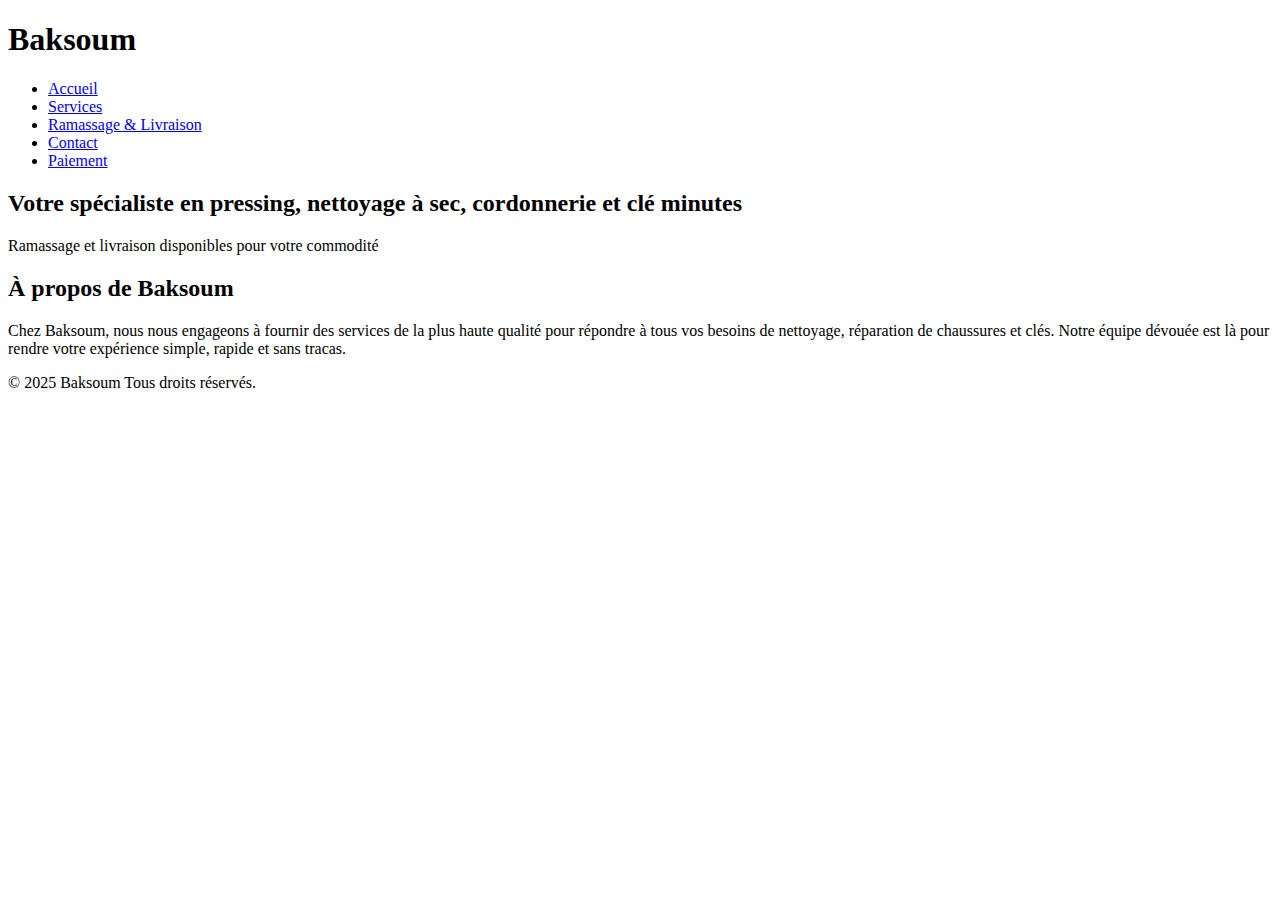
==== index.html @ 0d1cd8cf "Create index.html" ====
<!-- Page d'accueil (index.html) -->
<!DOCTYPE html>
<html lang="en">
<head>
    <meta charset="UTF-8">
    <meta name="viewport" content="width=device-width, initial-scale=1.0">
    <title>Baksoum - Accueil</title>
    <link rel="stylesheet" href="style.css">
</head>
<body>
    <header>
        <h1>Baksoum</h1>
        <nav>
            <ul>
                <li><a href="index.html">Accueil</a></li>
                <li><a href="services.html">Services</a></li>
                <li><a href="pickup.html">Ramassage & Livraison</a></li>
                <li><a href="contact.html">Contact</a></li>
                <li><a href="payment.html">Paiement</a></li>
            </ul>
        </nav>
    </header>

    <section class="hero">
        <h2>Votre spécialiste en pressing, nettoyage à sec, cordonnerie et clé minutes</h2>
        <p>Ramassage et livraison disponibles pour votre commodité</p>
    </section>

    <section class="about">
        <h2>À propos de Baksoum</h2>
        <p>Chez Baksoum, nous nous engageons à fournir des services de la plus haute qualité pour répondre à tous vos besoins de nettoyage, réparation de chaussures et clés. Notre équipe dévouée est là pour rendre votre expérience simple, rapide et sans tracas.</p>
    </section>

    <footer>
        <p>&copy; 2025 Baksoum Tous droits réservés.</p>
    </footer>
</body>
</html>
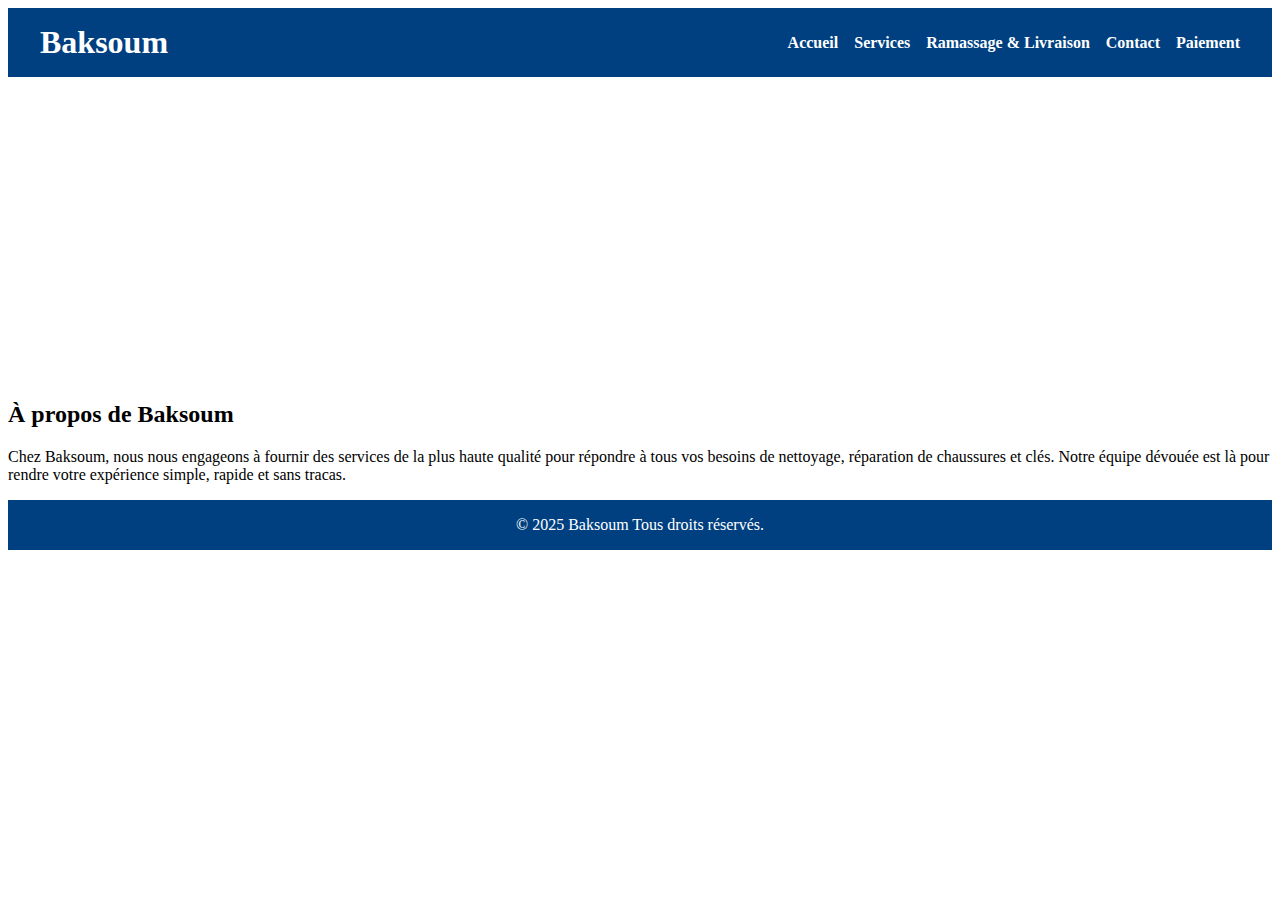
==== commit 5e66091b: "Update index.html" ====
--- a/index.html
+++ b/index.html
@@ -1,4 +1,3 @@
-<!-- Page d'accueil (index.html) -->
 <!DOCTYPE html>
 <html lang="en">
 <head>
--- a/style.css
+++ b/style.css
@@ -0,0 +1,129 @@
+<!-- Fichier CSS (style.css) -->
+body {
+    font-family: Arial, sans-serif;
+    margin: 0;
+    padding: 0;
+    background-color: #f8f9fa;
+}
+
+header {
+    background-color: #004080;
+    color: white;
+    padding: 1rem 2rem;
+    display: flex;
+    justify-content: space-between;
+    align-items: center;
+}
+
+header h1 {
+    margin: 0;
+}
+
+nav ul {
+    list-style-type: none;
+    margin: 0;
+    padding: 0;
+    display: flex;
+    flex-wrap: wrap;
+    gap: 1rem;
+}
+
+nav ul li {
+    display: inline;
+}
+
+nav ul li a {
+    text-decoration: none;
+    color: white;
+    font-weight: bold;
+}
+
+.hero {
+    background: url('https://via.placeholder.com/1200x400?text=Vitnet+-+Pressing+et+Nettoyage') no-repeat center center/cover;
+    color: white;
+    text-align: center;
+    padding: 5rem 2rem;
+}
+
+.hero h2 {
+    margin: 0;
+    font-size: 2.5rem;
+}
+
+.services {
+    padding: 2rem;
+}
+
+.services h2 {
+    text-align: center;
+    color: #004080;
+}
+
+.service-item {
+    display: flex;
+    flex-wrap: wrap;
+    margin: 2rem 0;
+}
+
+.service-item img {
+    width: 200px;
+    height: auto;
+    margin-right: 1rem;
+}
+
+.service-item div {
+    flex: 1;
+}
+
+.contact form {
+    display: flex;
+    flex-direction: column;
+    gap: 1rem;
+}
+
+.contact form input,
+.contact form textarea {
+    width: 100%;
+    padding: 0.5rem;
+    border: 1px solid #ccc;
+    border-radius: 4px;
+}
+
+.contact form button {
+    background-color: #004080;
+    color: white;
+    border: none;
+    padding: 0.5rem 1rem;
+    cursor: pointer;
+    border-radius: 4px;
+}
+
+.contact form button:hover {
+    background-color: #003366;
+}
+
+footer {
+    background-color: #004080;
+    color: white;
+    text-align: center;
+    padding: 1rem;
+}
+
+footer p {
+    margin: 0;
+}
+
+@media (max-width: 768px) {
+    .service-item {
+        flex-direction: column;
+        text-align: center;
+    }
+
+    .service-item img {
+        margin: 0 auto 1rem;
+    }
+
+    nav ul {
+        justify-content: center;
+    }
+}
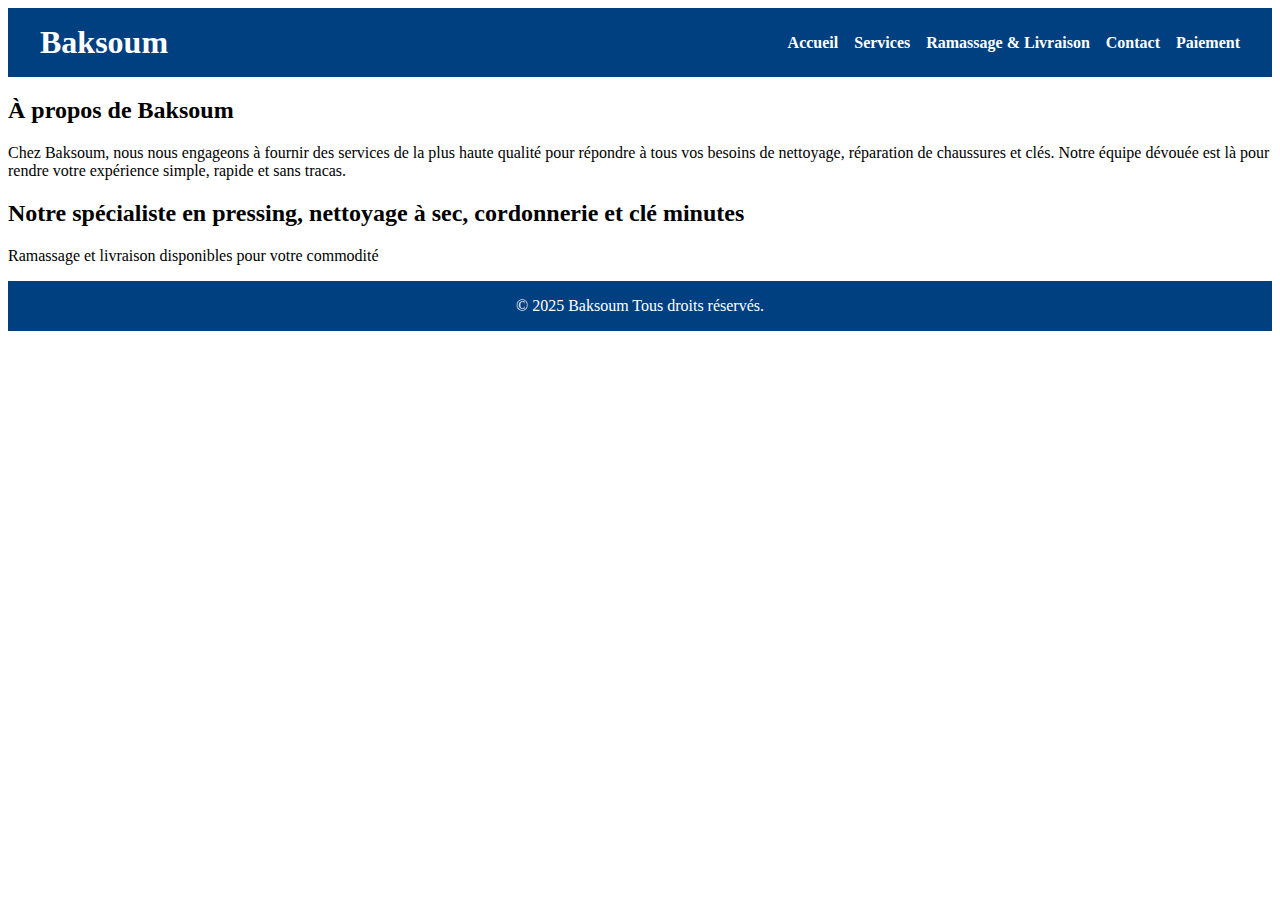
==== commit 0cb42d2b: "Update index.html" ====
--- a/index.html
+++ b/index.html
@@ -19,15 +19,13 @@
             </ul>
         </nav>
     </header>
-
-    <section class="hero">
-        <h2>Votre spécialiste en pressing, nettoyage à sec, cordonnerie et clé minutes</h2>
-        <p>Ramassage et livraison disponibles pour votre commodité</p>
-    </section>
+    
 
     <section class="about">
         <h2>À propos de Baksoum</h2>
         <p>Chez Baksoum, nous nous engageons à fournir des services de la plus haute qualité pour répondre à tous vos besoins de nettoyage, réparation de chaussures et clés. Notre équipe dévouée est là pour rendre votre expérience simple, rapide et sans tracas.</p>
+                <h2>Notre spécialiste en pressing, nettoyage à sec, cordonnerie et clé minutes</h2>
+        <p>Ramassage et livraison disponibles pour votre commodité</p>
     </section>
 
     <footer>
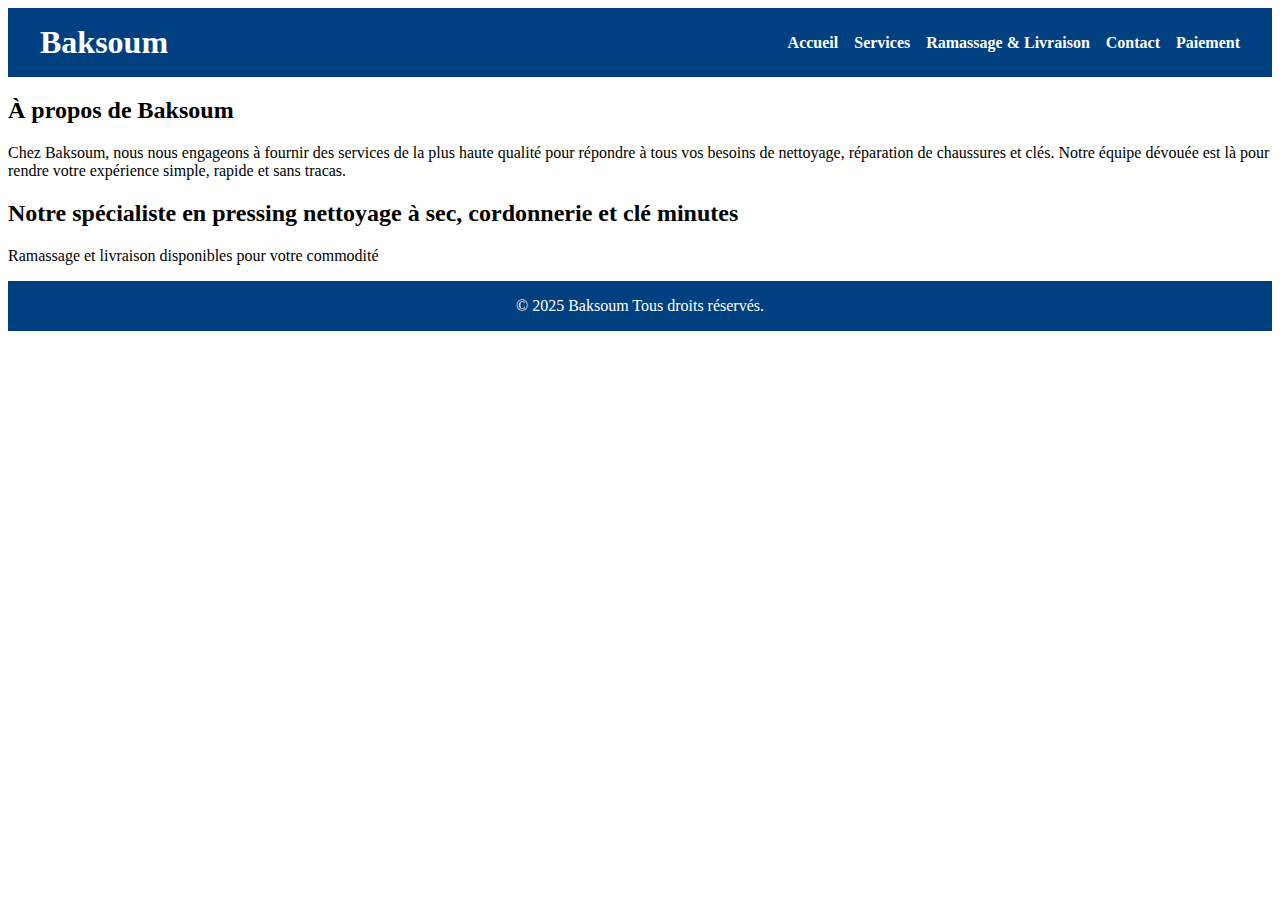
==== commit e07bd14b: "Update index.html" ====
--- a/index.html
+++ b/index.html
@@ -24,7 +24,7 @@
     <section class="about">
         <h2>À propos de Baksoum</h2>
         <p>Chez Baksoum, nous nous engageons à fournir des services de la plus haute qualité pour répondre à tous vos besoins de nettoyage, réparation de chaussures et clés. Notre équipe dévouée est là pour rendre votre expérience simple, rapide et sans tracas.</p>
-                <h2>Notre spécialiste en pressing, nettoyage à sec, cordonnerie et clé minutes</h2>
+                <h2>Notre spécialiste en pressing nettoyage à sec, cordonnerie et clé minutes</h2>
         <p>Ramassage et livraison disponibles pour votre commodité</p>
     </section>
 
